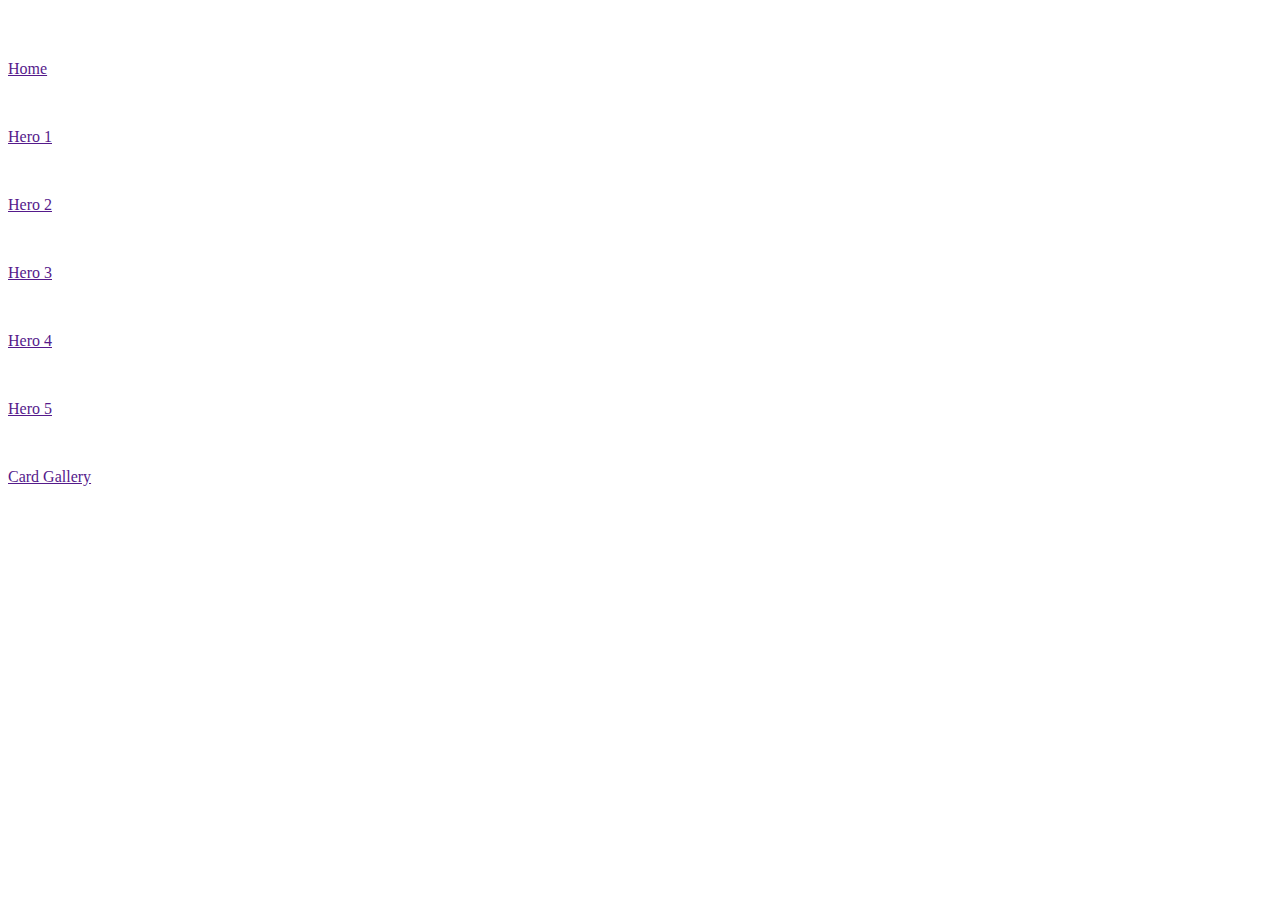
==== index.html @ 29c6dbea "Update index.html" ====
<!DOCTYPE html>
<html lang="en">
<head>
    <meta charset="UTF-8">
    <meta name="viewport" content="width=device-width, initial-scale=1.0">
    <title>WD-ParuparoHO2</title>

    <link rel="stylesheet" hre="./assets/css/style.css">
</head>
<body>
    <header>
        <div class="container">
            <img src="" alt="">
            <nav class="navigation">
                <a href="" class="link">
                    <img src="" alt="">
                    <p>Home</p>
                </a>
                <a href="" class="link">
                    <img src="" alt="">
                    <p>Hero 1</p>
                </a>
                <a href="" class="link">
                    <img src="" alt="">
                    <p>Hero 2</p>
                </a>
                <a href="" class="link">
                    <img src="" alt="">
                    <p>Hero 3</p>
                </a>
                <a href="" class="link">
                    <img src="" alt="">
                    <p>Hero 4</p>
                </a>
                <a href="" class="link">
                    <img src="" alt="">
                    <p>Hero 5</p>
                </a>
                <a href="" class="link">
                    <img src="" alt="">
                    <p>Card Gallery</p>
                </a>
            </nav>
        </div>
    </header>

    <main>

    </main>

    <footer>

    </footer>
</body>
</html>
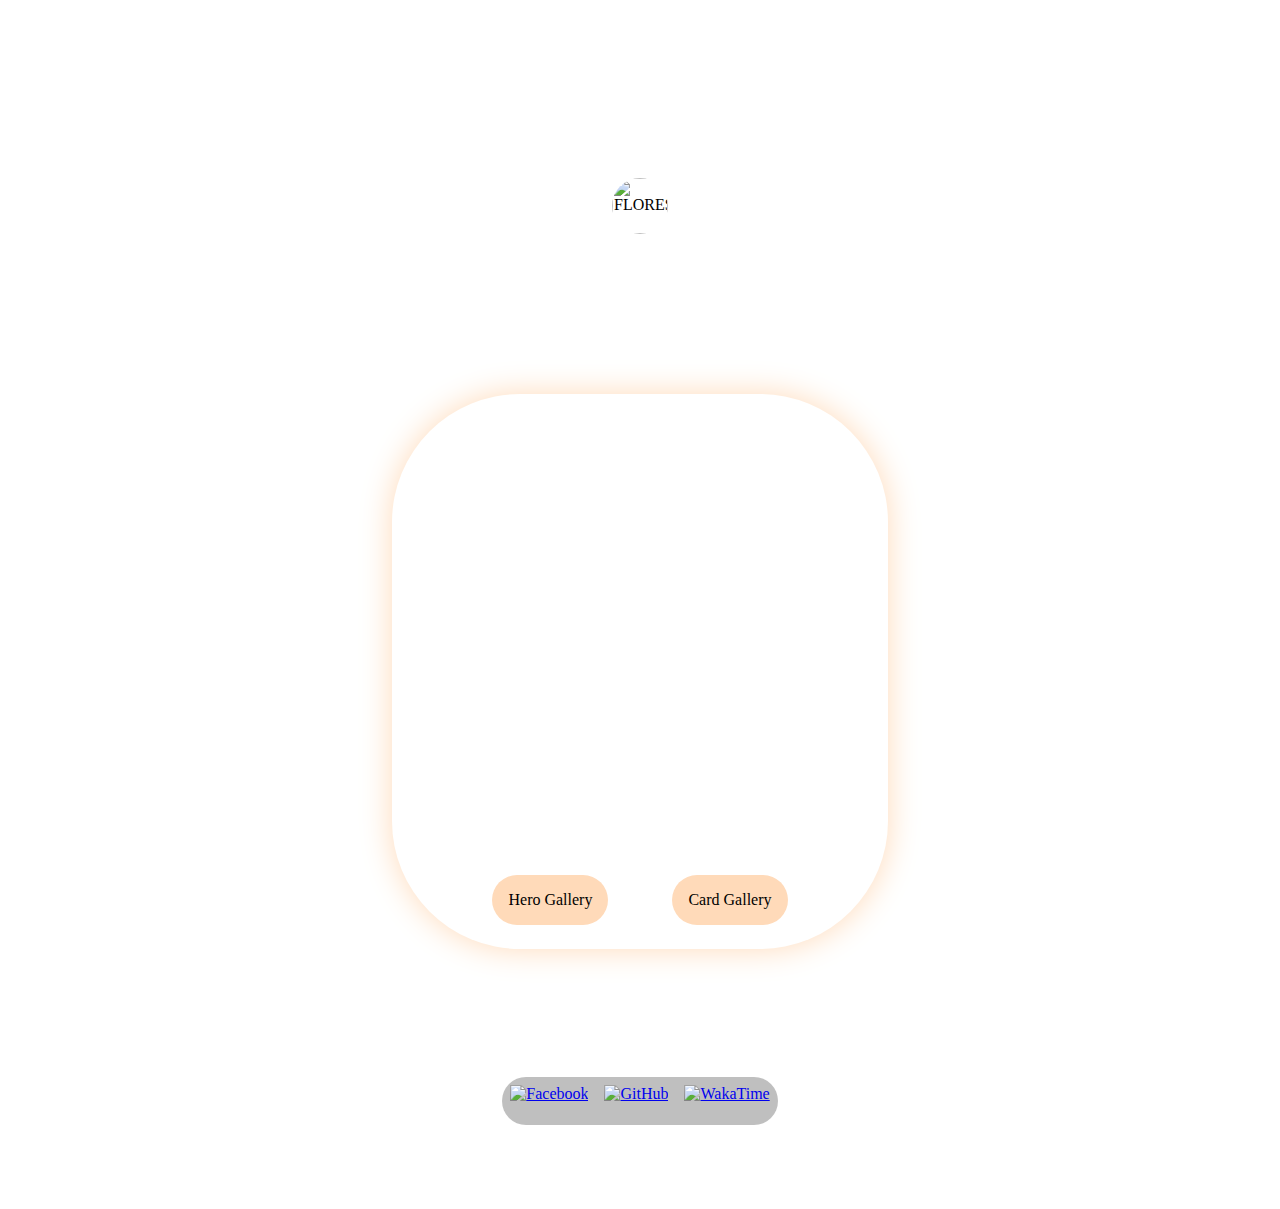
==== commit 5d5a173a: "Multiple changes" ====
--- a/index.html
+++ b/index.html
@@ -5,51 +5,60 @@
     <meta name="viewport" content="width=device-width, initial-scale=1.0">
     <title>WD-ParuparoHO2</title>
 
-    <link rel="stylesheet" hre="./assets/css/style.css">
+    <link rel="stylesheet" href="./assets/css/dev.css">
+    <link rel="stylesheet" href="./assets/css/header.css">
+    <link rel="stylesheet" href="./assets/css/main.css">
+    <link rel="stylesheet" href="./assets/css/footer.css">
+
+    <link rel="stylesheet" href="./assets/css/background.css">
 </head>
 <body>
+    <video autoplay loop muted class="background">
+        <source src="./assets/video/anime-kyoukai-no-kanata.mp4">
+    </video>
+    <div class="darken"></div>
     <header>
         <div class="container">
-            <img src="" alt="">
-            <nav class="navigation">
-                <a href="" class="link">
-                    <img src="" alt="">
-                    <p>Home</p>
-                </a>
-                <a href="" class="link">
-                    <img src="" alt="">
-                    <p>Hero 1</p>
-                </a>
-                <a href="" class="link">
-                    <img src="" alt="">
-                    <p>Hero 2</p>
-                </a>
-                <a href="" class="link">
-                    <img src="" alt="">
-                    <p>Hero 3</p>
-                </a>
-                <a href="" class="link">
-                    <img src="" alt="">
-                    <p>Hero 4</p>
-                </a>
-                <a href="" class="link">
-                    <img src="" alt="">
-                    <p>Hero 5</p>
-                </a>
-                <a href="" class="link">
-                    <img src="" alt="">
-                    <p>Card Gallery</p>
-                </a>
-            </nav>
+            <img src="./assets/img/ReillyFlores.jpg" title="FLORESparuparo" class="logo">
         </div>
     </header>
 
     <main>
-
+        <div class="container">
+            <section class="text">
+                <b class="title">HERO & CARD</b>
+                <b class="subtitle">HANDS ON 2</b>
+                <p class="description">Lorem ipsum dolor sit amet consectetur adipisicing elit. Ratione quos in, eveniet quia, rem sequi earum ipsam maxime saepe nesciunt itaque facilis a ex iusto voluptas praesentium nobis molestias.</p>
+            </section>
+            <nav class="navigation">
+                <a href="./pages/hero-gallery/hero-1/index.html" class="link">
+                    Hero Gallery
+                </a>
+                <a href="./pages/card-gallery/index.html" class="link">
+                    Card Gallery
+                </a>
+            </nav>
+        </div>
     </main>
 
     <footer>
-
+        <div class="container">
+            <section class="socials">
+                <nav class="navigation">
+                    <a href="https://www.facebook.com/paruparo0/" class="link">
+                        <img src="./assets/img/icons/facebook.png" title="Facebook" class="icon">
+                    </a>
+                    <a href="https://github.com/FLORESparuparo" class="link">
+                        <img src="./assets/img/icons/github.png" title="GitHub" class="icon">
+                    </a>
+                    <a href="https://wakatime.com/@FLORESparuparo" class="link">
+                        <img src="./assets/img/icons/wakatime.png" title="WakaTime" class="icon">
+                    </a>
+                </nav>
+            </section>
+            <p>&copy 2024</p>
+            <p>FLORESparuparo</p>
+        </div>
     </footer>
 </body>
 </html>--- a/assets/css/header.css
+++ b/assets/css/header.css
@@ -0,0 +1,16 @@
+header {
+
+    & .container {
+        display: flex;
+        flex-direction: column;
+        align-items: center;
+        row-gap: 1rem;
+
+        & .logo {
+            width: 3.5rem;
+            height: 3.5rem;
+            border-radius: 3rem;
+            margin-top: 1rem;
+        }
+    }
+}--- a/assets/css/main.css
+++ b/assets/css/main.css
@@ -0,0 +1,61 @@
+main {
+
+    & .container {
+        display: flex;
+        flex-direction: column;
+        align-items: center;
+        row-gap: 5rem;
+
+        margin-block: 10rem 8rem;
+        margin-inline: 24rem;
+        padding-block: 1.5rem;
+        box-shadow: 0 0 2rem peachpuff;
+        border-radius: 8rem;
+
+        & .text {
+            display: flex;
+            flex-direction: column;
+            color: white;
+
+            & * {
+                margin: 0;
+                text-align: center;
+            }
+
+            & .title {
+                font-size: 6rem;
+            }
+
+            & .subtitle {
+                font-size: 2rem;
+            }
+
+            & .description {
+                margin-top: 4rem;
+            }
+        }
+
+        & .navigation {
+            display: flex;
+            column-gap: 4rem;
+
+            & .link {
+                padding: 1rem;
+                color: black;
+                text-decoration: none;
+                background-color: peachpuff;
+                border-radius: 16rem;
+                transition: 0.3s;
+
+                &:hover {
+                    background-color:burlywood;
+                    transform: scale(1.2);
+                }
+
+                &:active {
+                    transform: scale(1);
+                }
+            }
+        }
+    }
+}--- a/assets/css/footer.css
+++ b/assets/css/footer.css
@@ -0,0 +1,47 @@
+footer {
+
+    & .container {
+        display: flex;
+        flex-direction: column;
+        align-items: center;
+
+        margin-bottom: 1rem;
+
+        & .socials {
+            justify-self: center;
+
+            margin-bottom: 2rem;
+            padding: .5rem;
+            background-color: rgba(128, 128, 128, 0.5);
+            border-radius: 64rem;
+
+            & .navigation {
+                display: flex;
+                flex-direction: row;
+                column-gap: 1rem;
+
+                & .link {
+                    height: 2rem;
+                    transition: .3s;
+
+                    & .icon {
+                        height: inherit;
+                    }
+
+                    &:hover {
+                        transform: scale(1.2);
+                    }
+
+                    &:active {
+                        transform: scale(1);
+                    }
+                }
+            }
+        }
+
+        & p {
+            margin: 0;
+            color: white;
+        }
+    }
+}